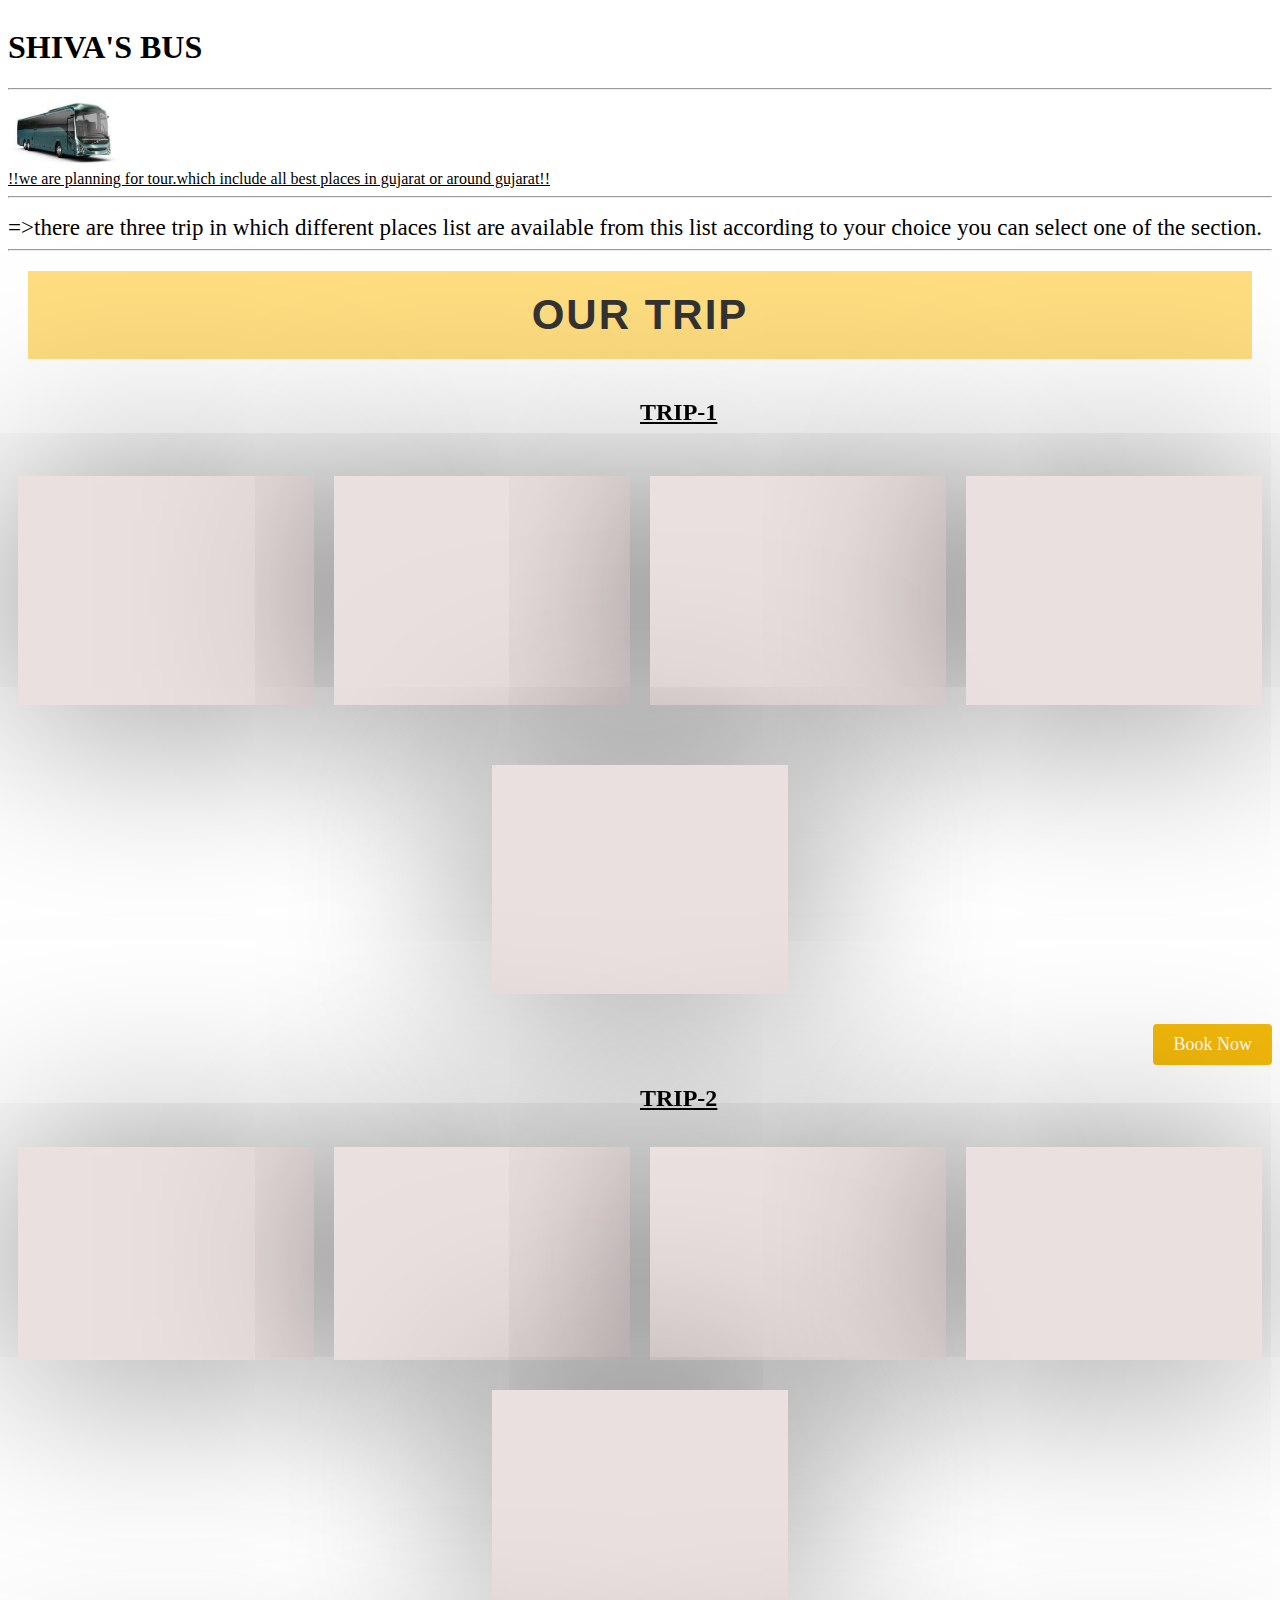
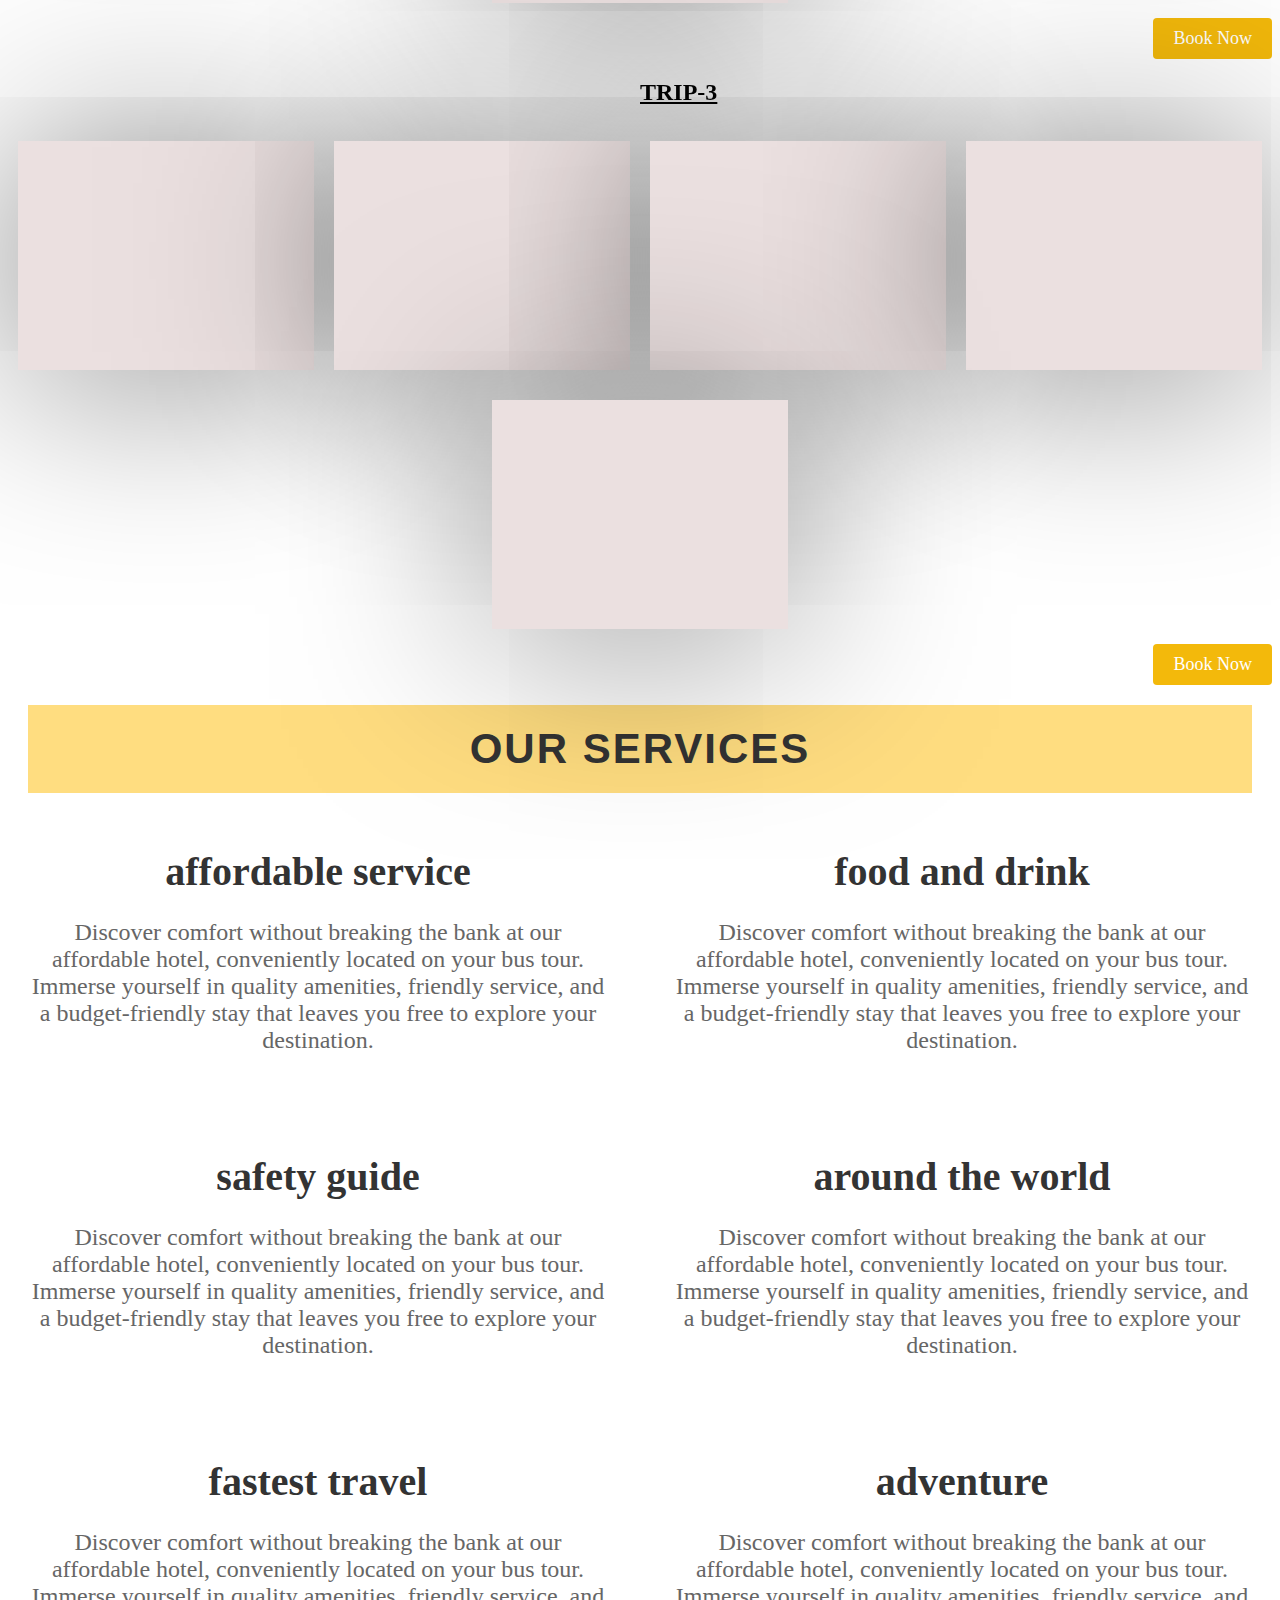
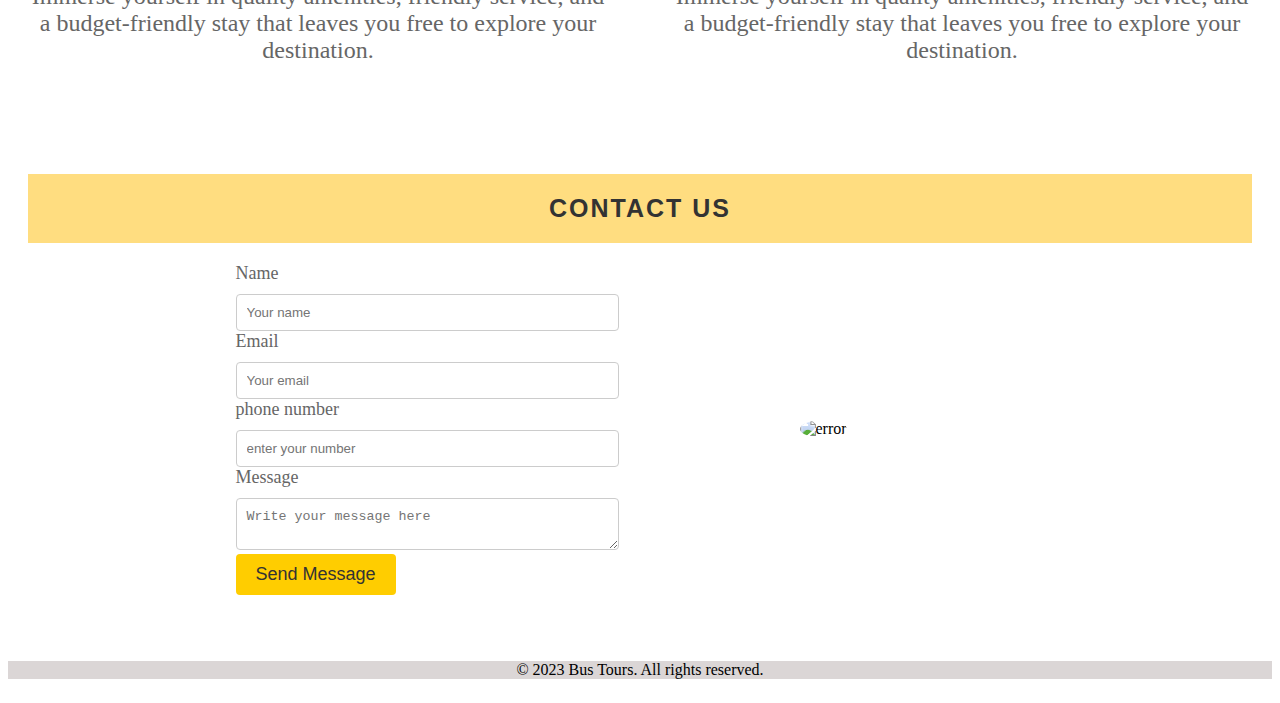
==== bustourwebsite.html @ fd329c53 "Add files via upload" ====
<!DOCTYPE html>
<html lang="en">

<head>
    <meta charset="UTF-8">
    <meta http-equiv="X-UA-Compatible" content="IE=edge">
    <meta name="viewport" content="width=device-width, initial-scale=1.0">
    <title>BUS WEBSITE</title>
    <link rel="stylesheet" href="bustoure.css">
    <link rel="stylesheet" href="https://cdnjs.cloudflare.com/ajax/libs/font-awesome/6.4.0/css/all.min.css"
        integrity="sha512-iecdLmaskl7CVkqkXNQ/ZH/XLlvWZOJyj7Yy7tcenmpD1ypASozpmT/E0iPtmFIB46ZmdtAc9eNBvH0H/ZpiBw=="
        crossorigin="anonymous" referrerpolicy="no-referrer" />

</head>

<body>
    <form action="form.php">
        <header>
            <h1> SHIVA'S BUS </h1>
            <hr>
            <img src="[data-uri]"
                alt="image of my bus"  width="121">

        </header>

        <u>!!we are planning for tour.which include all best places in gujarat or around gujarat!!</u>
        <hr>
        <main>
            <p>
            <div class="main">=>there are three trip in which different places list are available from this list
                according to
                your choice you can select one of the section.
            </div>
            <hr>
            </p>
            <div class="idea">
                <p>

                </p>
            </div>

            <!-- //////////////////////////section-1///////////////////////////// -->
            <!-- <div class="main1">
                <label for="sectionida">
                    <input type="radio" name="section" id="sectionidb">TRIP 1
                </label>
            </div> -->
            <div class="trip-heading">
                <h1>Our trip</h1>
            </div>

            <H2 class="trip">TRIP-1</H2>

      

            <div class="container">
                <div class="card">
                    <div class="img1">
                        <img src="statue of unity-1.jpg" alt="">
                    </div>
                    <div class="content1">
                        <h2>Statue of unity</h2>
                        <p> It depicts Indian statesman and independence activist Vallabhbhai Patel (1875–1950), who was the first deputy prime minister and home minister of independent India and an adherent of Mahatma Gandhi </p>
                    </div>
                </div>
                <div class="card">
                    <div class="img2">
                        <img src="somnath-1.jpg" alt="">
                    </div>
                    <div class="content1">
                        <h2>Somnath</h2>
                        <p>Somnath is a magnificent temple situated in Sagar Kant of Saurashtra in Gujarat state. One of the 12 holy Jyotirlingas of Lord Shiva is in Jyotirlinga here in Somnath. Somnath is also mentioned in Rigveda.</p>
                    </div>
                </div>
                <div class="card">
                    <div class="img3">
                        <img src="dwarika.jpg"  alt="">
                    </div>
                    <div class="content1">
                        <h2>dwarka</h2>
                        <p>Dwarka is believed to have been the first capital of Gujarat. The city's name literally means the “gateway to heaven” in Sanskrit, as Dwar means “gate” and ka references “Brahma”.</p>
                    </div>
                </div>
                <div class="card">
                    <div class="img3">
                        <img src="virpur.jpg" alt="">
                    </div>
                    <div class="content1">
                        <h2>virpur</h2>
                        <p>Virpur is a town in Rajkot district of Gujarat, India. Virpur is the birthplace of saint Jalaram and had a temple dedicated to him here which is popular among pilgrims.</p>
                    </div>
                </div>
                <div class="card">
                    <div class="img3">
                        <img src="gadhda.jpg" alt="">
                    </div>
                    <div class="content1">
                        <h2>Gadhda</h2>
                        
                        <p> This temple is one of six temples which was made under the supervision of Swaminarayan, the founder of Swaminarayan Sampradaya. The land for constructing this temple in Gadhada, was donated by the court of Dada Khachar in Gadhada. </p>
                    </div>
                </div>
            </div>
            
            <a href="bus-personal-information.html" class="book-now-button">Book Now</a>
            <br>



            <!-- //////////////////////section-2///////////////////// -->
            <!-- <div class="main1">
                <label for="sectionidb">
                    <input type="radio" name="section" id="sectionidb">TRIP 2
                </label>
            </div>     -->
            <h2 class="trip">TRIP-2</h2>
            <div class="container-1">
                <div class="card">
                    <div class="img1">
                        <img src="jodhpur.jpg" alt="">
                    </div>
                    <div class="content-1">
                        <h2>jodhpur</h2>
                        <p>
                            Jodhpur, known as the "Blue City" of India, captivates with its majestic Mehrangarh Fort and
                            vibrant blue-washed houses, offering a glimpse into Rajasthan's rich history and cultural
                            heritage.</p>
                    </div>
                </div>
                <div class="card">
                    <div class="img2">
                        <img src="udaipur.jpg" alt="">
                    </div>
                    <div class="content-1">
                        <h2>udaipur</h2>
                        <p> Udaipur, often referred to as the "City of Lakes," is a mesmerizing city in the western
                            Indian state of Rajasthan. It is renowned for its breathtaking palaces, enchanting lakes,
                            and rich cultural heritage, making it a popular destination for tourists seeking a blend of
                            history and natural beauty.</p>
                    </div>
                </div>
                <div class="card">
                    <div class="img3">
                        <img src="kota.jpg" ajmer alt="">
                    </div>
                    <div class="content-1">
                        <h2>kota</h2>
                        <p>Kota, situated in Rajasthan, India, is a city with several notable tourist attractions. It is
                            home to the impressive Kota Garh Palace, an architectural marvel, and the picturesque
                            Kishore Sagar Lake, offering serene boat rides and scenic views for visitors to enjoy.</p>
                    </div>
                </div>
                <div class="card">
                    <div class="img3">
                        <img src="jaipur1.jpg" alt="">
                    </div>
                    <div class="content-1">
                        <h2>jaipur</h2>
                        <p>
                            Jaipur, the "Pink City" of India, enchants visitors with its magnificent palaces, such as
                            the Hawa Mahal and City Palace, showcasing the opulence of Rajput architecture. Its bustling
                            markets, like Johari Bazaar and Bapu Bazaar, offer a vibrant shopping experience where one
                            can find exquisite textiles, jewelry.</p>
                    </div>
                </div>
                <div class="card">
                    <div class="img3">
                        <img src="khumbhalgarah.jpg" alt="">
                    </div>
                    <div class="content-1">
                        <h2>khumbhalgarah</h2>
                        <p>Kumbhalgarh, located in Rajasthan, India, boasts the second-longest continuous wall in the
                            world after the Great Wall of China, encompassing the Kumbhalgarh Fort and the surrounding
                            Aravalli Hills.This impressive fortress showcases exquisite architecture, stunning views,
                            and a rich historical legacy.</p>
                    </div>
                </div>
            </div>

            <a href="bus-personal-information.html" class="book-now-button">Book Now</a>
            <br>





            <!-- ////////////////////////////section-3///////////////////////////////// -->
            <!-- <div class="main1">
                <label for="sectionidc">
                    <input type="radio" name="section" id="sectionidc">TRIP 3
                </label>
            </div> -->
            <H2 class="trip">TRIP-3</H2>
            <div class="container-2">
                <div class="card">
                    <div class="img1">
                        <img src="kedarnath.jpg" alt="">
                    </div>
                    <div class="content-1">
                        <h2>kedarnath</h2>

                        <p> Kedarnath is a town and Nagar Panchayat in Rudraprayag district of Uttarakhand, India, known
                            primarily for the Kedarnath Temple. It is approximately 86 kilometres from Rudraprayag, the
                            district headquarter. Kedarnath is the most remote of the four Chota Char Dham pilgrimage
                            sites.</p>
                    </div>
                </div>
                <div class="card">
                    <div class="img2">
                        <img src="haridwar.jpg" alt="">
                    </div>
                    <div class="content-1">
                        <h2>haridwar</h2>
                        <p> The city is situated on the right bank of the Ganges river, at the foothills of the Shivalik
                            ranges.[5] Haridwar is regarded as a holy place for Hindus, hosting important religious
                            events and serving as a gateway to several prominent places of worship.</p>
                    </div>
                </div>
                <div class="card">
                    <div class="img3">
                        <img src="badrinath.jpg" alt="">
                    </div>
                    <div class="content-1">
                        <h2>badrinath</h2>
                        <p>Badarinath or Badarinarayana Temple is a Hindu temple dedicated to Vishnu. It is situated in
                            the town of Badrinath in Uttarakhand, India. The temple is also one of the 108 Divya Desams
                            dedicated to Vishnu—holy shrines for Vaishnavas—who is worshipped as Badrinath.</p>
                    </div>
                </div>
                <div class="card">
                    <div class="img3">
                        <img src="gangotri.jpg" alt="">
                    </div>
                    <div class="content-1">
                        <h2>gangotri</h2>
                        <p>Gangotri is a town and a Nagar Panchayat (municipality) in Uttarkashi district in the state
                            of Uttarakhand, India. It is 99 km from Uttarkashi, the main district headquarter. It is a
                            Hindu pilgrim town on the banks of the river Bhagirathi – the origin of the river Ganges.
                        </p>
                    </div>
                </div>
                <div class="card">
                    <div class="img3">
                        <img src="agra.jpg" alt="">
                    </div>
                    <div class="content-1">
                        <h2>agra</h2>

                        <p> Agra is a city in northern India known for being home to the iconic Taj Mahal, a white
                            marble mausoleum that is considered one of the world's most famous landmarks. It is a
                            popular tourist destination and a testament to the rich Mughal architectural heritage of the
                            region.</p>
                    </div>
                </div>
            </div>

            <a href="bus-personal-information.html" class="book-now-button">Book Now</a>

            </div>



            <!-- //////////////////////////////PERSONAL DETAILS//////////////////////////////////// -->
            <!--             
            <div class="main2">
                <ul type="circle">
                    <li>personal information</li><br>

                    <input type="text" placeholder="enter your name">
                    <input type="text" placeholder="enter your father's name">
                    <br>

                    <li>enter your date of birth</li>
                    <input type="date">
                    <li>enter your email adress</li>
                    <input type="email" placeholder="email"><br>
                    <li>enter your phone number</li>
                    <input type="number" placeholder="In 10 digits"><br>
                    <li>enter your image in jpeg/png</li>
                    <input type="file"><br>
                    <li>aadhar card</li>
                    <input type="file"><br>
                    <input type="submit">
                </ul>
            </div> -->

            <!-- <b>
                => according to your selection pay the fees of tour
            </b>
            <li>
                fees for section a= 10000
            </li>
            <li>
                fees for section b=5000
            </li>
            <li>
                fees for section c=25000
            </li> -->
            <div class="service">
                <div class="service-heading">
                    <h1>Our Services</h1>
                </div>

                <div class="box">
                    <div class="s1">
                        <i class="fa-regular fa-hotel" style="color: #f3b90b"></i>
                        <h3>affordable service</h3>
                        <p>Discover comfort without breaking the bank at our affordable hotel, conveniently located on
                            your bus tour. Immerse yourself in quality amenities, friendly service, and a
                            budget-friendly stay that leaves you free to explore your destination.</p>
                    </div>

                    <div class="s1">
                        <i class="fa-solid fa-utensils" style="color:#f3b90b"></i>
                        <h3>food and drink</h3>
                        <p>Discover comfort without breaking the bank at our affordable hotel, conveniently located on
                            your bus tour. Immerse yourself in quality amenities, friendly service, and a
                            budget-friendly stay that leaves you free to explore your destination.</p>
                    </div>

                    <div class="s1">
                        <i class="fa-solid fa-shield-heart" style="color:#f3b90b"></i>
                        <h3>safety guide</h3>
                        <p>Discover comfort without breaking the bank at our affordable hotel, conveniently located on
                            your bus tour. Immerse yourself in quality amenities, friendly service, and a
                            budget-friendly stay that leaves you free to explore your destination.</p>
                    </div>
                    <div class="s1">
                        <i class="fa-sharp fa-solid fa-earth-americas" style="color:#f3b90b"></i>
                        <h3>around the world</h3>
                        <p>Discover comfort without breaking the bank at our affordable hotel, conveniently located on
                            your bus tour. Immerse yourself in quality amenities, friendly service, and a
                            budget-friendly stay that leaves you free to explore your destination.</p>
                    </div>
                    <div class="s1">
                        <i class="fa-solid fa-plane" style="color:#f3b90b"></i>
                        <h3>fastest travel</h3>
                        <p>Discover comfort without breaking the bank at our affordable hotel, conveniently located on
                            your bus tour. Immerse yourself in quality amenities, friendly service, and a
                            budget-friendly stay that leaves you free to explore your destination.</p>
                    </div>
                    <div class="s1">
                        <i class="fa-solid fa-person-skiing" style="color:#f3b90b"></i>
                        <h3>adventure</h3>
                        <p>Discover comfort without breaking the bank at our affordable hotel, conveniently located on
                            your bus tour. Immerse yourself in quality amenities, friendly service, and a
                            budget-friendly stay that leaves you free to explore your destination.</p>
                    </div>
                </div>
            </div>
            <section id="contact">
                <div class="contact-heading">
                    <h1>contact us</h1>
                </div>
                <div class="containe">
                    <div class="contant-info">
                        <label for="name">Name</label>
                        <input type="text" id="name" name="name" placeholder="Your name" required>
                
                        <label for="email">Email</label>
                        <input type="email" id="email" name="email" placeholder="Your email" required>
                
                        <label for="phone">phone number</label>
                        <input type="phone" id="phone" name="phone" placeholder="enter your number" required>
                
                        <label for="message">Message</label>
                        <textarea id="message" name="message" placeholder="Write your message here" required></textarea>
                
                        <button type="submit">Send Message</button>

                    </div>
                    <div class="img-slot">
                        <img src="contact.jpg" class="image" alt="error">
                    </div>
                </div>
            </section>
        </main>
        <footer>
            <p>&copy; 2023 Bus Tours. All rights reserved.</p>
        </footer>
</body>

</html>
---- bustoure.css ----
.heading {


    background-repeat: no-repeat;
    color: rgb(14, 14, 14);
    padding: 43px;
    margin: 0;
    border-color: red;
}

body {
    display: flex;
    justify-content: center;
    align-items: center;
}

.main {
    font-size: 1.8vw;
}

.main1 {
    background-color: rgba(234, 234, 18, 0.953);
    color: rgb(11, 11, 12);
    border: thick double #1a1415;
    margin-top: 25px;
    display: inline;
}

.main2 {
    background-color: rgb(166, 127, 250);
    color: rgb(235, 235, 243);
    border: thick double #1a1415;
    margin-top: 25px;
}
h1{
    font: size 2em;
}
h2 {
    text-decoration: underline;
    position: sticky;
    
    display: inline-block;
}
.trip{
    left: 50%;
    position: sticky;
}
@media (max-width:500px) {
    .trip{
        left: 43%;
        position: sticky;
        margin-bottom: 0px;
    }
}
.book-now-button {
    display: inline-block;
    padding: 10px 20px;
    position: sticky;
    left: 100%;
    background-color: #f3b90b;
    color: #ffffff;
    font-size: 18px;
    text-decoration: none;
    border-radius: 4px;
    transition: background-color 0.3s ease;

}

.book-now-button:hover {
    background-color: #fb980d;
}

/* .main3{
    background-color: rgb(115, 9, 253);
    color: aliceblue;
    border: 10px solid #1a1415 ;
    margin-top: 25px;
} */
.trip-heading {
    background-color: #ffdd80;
    padding: 20px;
    margin: 20px;
    text-align: center;
}
@media (max-width:500px) {
    .trip-heading {
        background-color: #ffdd80;
        padding: 10px;
        margin: 0px;
        text-align: center;
    }
}

.trip-heading h1 {
    font-family: 'Arial', sans-serif;
    font-size: 42px;
    color: #333;
    text-transform: uppercase;
    letter-spacing: 2px;
    margin: 0;
}
@media (max-width:500px) {
    .trip-heading h1 {
        font-family: 'Arial', sans-serif;
        font-size: 25px;
        color: #333;
        text-transform: uppercase;
        letter-spacing: 2px;
        margin: 0;
    }
}



/* .raj{
    background-image: url("rajasthan.jpg");
    height: 200px;
    width: 200px;
    margin: 5px;
    background-size: cover;
    color: rgb(28, 27, 27);
    display: inline-block;
    
}
.uda{
    background-image: url("udaipur.jpg");
    height: 200px;
    width: 200px;
    margin: 5px;
    background-size: cover;
    color: rgb(242, 238, 238);
    display: inline-block;
}
.kot{
    background-image: url("kota.jpg");
    height: 200px;
    width: 200px;
    margin: 5px;
    background-size: cover;
    color:rgb(19, 18, 18);
    display: inline-block;
}
.jai{
    background-image: url("jaipur1.jpg");
    height: 200px;
    width: 300px;
    margin: 6px;
    background-size: cover;
    color: rgb(18, 17, 17);
    display: inline-block;
}
.khu{
    background-image: url("khumbhalgarah.jpg");
    height: 200px;
    width: 300px;
    margin:5px;
    background-size: cover;
    color: rgb(24, 23, 23);
    display: inline-block; 
}*/





/* //////////////////////////////////////section-1/////////////////////////// */




/* 
.container {
    position: relative;
    display: flex;
    justify-content: center;
    align-items: center;
    flex-wrap: wrap;
   

}

.container .card {
    position: relative;
    max-width: 290px;
    height: 324px;
    background: #ebe0e0;
    margin: 15px 10px;
    padding: 20px 15px;
    display: flex;
    flex-direction: column;
    box-shadow: 0 5px 202px rgba(0, 0, 0, 0.5);
    transition: 0.3s ease-in-out;

}

.container .card:hover {
    height: 450px;

}

.container .card .img1 {
    position: relative;
    width: 260px;
    height: 260px;
}

.container .card .img1 img {
    max-width: 100%;
    border-radius: 4px;
    position: sticky;
    left: 50%;
}

.container .card .img2 img {
    max-width: 80%;
    border-radius: 4px;
    max-height: 100%;
    position: sticky;
    left: 39%;
}

.container .card .img3 img {
    max-width: 100%;
    border-radius: 4px;
}

.container .card-2 .img4 img {
    max-width: 100%;
    border-radius: 4px;
}

.container .card-2 .img5 img {
    max-width: 100%;
    border-radius: 4px;
}

.container .card .content1 {
    position: relative;
    margin-top: -140px;
    padding: 10px 15px;
    text-align: center;
    color: #111;
    visibility: hidden;
    opacity: 0;
    transition: 0.3s ease-in-out;
}

.container .card:hover .content1 {
    visibility: visible;
    opacity: 1;
    margin-top: 41px;
    padding: 0%;
    transition-delay: 0.3s;
}

.container .card:hover .content1 p {
    margin-top: -7px;
    padding: 0px;
}


.container .card .content2 {
    position: relative;
    margin-top: -140px;
    padding: 10px 15px;
    text-align: center;
    color: #111;
    visibility: hidden;
    opacity: 0;
    transition: 0.3s ease-in-out;
}

.container .card:hover .content2 {
    visibility: visible;
    opacity: 1;
    margin-top: -24px;
    padding: 0%;
    transition-delay: 0.3s;
}

.container .card .content3 {
    position: relative;
    margin-top: -140px;
    padding: 10px 15px;
    text-align: center;
    color: #111;
    visibility: hidden;
    opacity: 0;
    transition: 0.3s ease-in-out;
}

.container .card:hover .content3 {
    visibility: visible;
    opacity: 1;
    padding: 0%;
    margin-top: -4px;
    transition-delay: 0.3s;
}

.container .card-2 .content4 {
    position: relative;
    margin-top: -140px;
    padding: 10px 15px;
    text-align: center;
    color: #111;
    visibility: hidden;
    opacity: 0;
    transition: 0.3s ease-in-out;
}

.container .card-2 {
    position: relative;
    max-width: 290px;
    height: 315px;
    background: #ebe0e0;
    margin: 15px 10px;
    padding: 20px 15px;
    display: flex;
    flex-direction: column;
    box-shadow: 0 5px 202px rgba(0, 0, 0, 0.5);
    transition: 0.3s ease-in-out;

}

.container .card-2:hover {
    height: 408px;

}

.container .card-2:hover .content4 {
    visibility: visible;
    opacity: 1;
    margin-top: -34px;
    transition-delay: 0.3s;
} */

.container{
    position: relative;
    display: flex;
    justify-content:center;
    align-items: center;
    flex-wrap: wrap;
    /* width: 1100px; */
    /* padding: 30px; */
}
.container .card{
    position: relative;
    max-width: 266px;
    height: 173px;
    background: #ebe0e0;
    margin: 30px 10px;
    padding: 28px 15px;
    display: flex;
    flex-direction: column;
    box-shadow: 0 5px 202px rgba(0,0,0,0.5);
    transition: 0.7s ease-in-out;
}
.container .card:hover{
    height: 355px;
}
.container .card .img1{
    position: relative;
    width: 260px;
    height: 260px;
    /* left: 20px; */
    /* box-shadow: 0 5px 20px rgba(0,0,0,0.2); */
}
.container .card .img1 img{
    max-width: 100%;
    border-radius: 4px;
}
.container .card .img2 img{
    max-width: 97%;
    border-radius: 4px;
    max-height: 100%;
    
    position: relative;
}
.container .card .img3 img{
    max-width: 85%;
    border-radius: 4px;
   position: relative;
   left: 8%;
}
.container .card .content1{
    position: relative;
    margin-top: -140px;
    padding: 10px 15px;
    text-align: center;
    color:#111 ;
    visibility: hidden;
    opacity: 0;
    transition: 0.3s ease-in-out;
}
.container .card .content1 p{
    margin-top: 3px;
}
.container .card:hover .content1{
    visibility: visible;
    opacity: 1;
    margin-top: -24px;
    transition-delay: 0.6s;
}
/* .container .card .img3{
    height: 100%
    width: 100%
} */
/* .container .card .content2{
    position: relative;
    margin-top: -140px;
    padding: 10px 15px;
    text-align: center;
    color:#111 ;
    visibility: hidden;
    opacity: 0;
    transition: 0.3s ease-in-out;
}
.container .card:hover .content2{
    visibility: visible;
    opacity: 1;
    margin-top: -21px;
    transition-delay: 0.3s;
} */
/* .container .card .content3{
    position: relative;
    margin-top: -140px;
    padding: 10px 15px;
    text-align: center;
    color:#111 ;
    visibility: hidden;
    opacity: 0;
    transition: 0.3s ease-in-out;
}
.container .card:hover .content3{
    visibility: visible;
    opacity: 1;
    margin-top: -21px;
    
    transition-delay: 0.3s;} */

/* .container .card .content4{
    position: relative;
    margin-top: -140px;
    padding: 10px 15px;
    text-align: center;
    color:#111 ;
    visibility: hidden;
    opacity: 0;
    transition: 0.3s ease-in-out;
}
.container .card:hover .content4{
    visibility: visible;
    opacity: 1;
    padding: 0%;
    margin-top: -21px;
    transition-delay: 0.3s;
} */




/* //////////////////////////////section-2////////////////////////// */
.container-1 {
    position: relative;
    display: flex;
    justify-content: center;
    align-items: center;
    flex-wrap: wrap;
    /* width: 1100px; */
    /* padding: 30px; */
}

.container-1 .card {
    position: relative;
    max-width: 266px;
    height: 173px;
    background: #ebe0e0;
    margin: 15px 10px;
    padding: 20px 15px;
    display: flex;
    flex-direction: column;
    box-shadow: 0 5px 202px rgba(0, 0, 0, 0.5);
    transition: 0.7s ease-in-out;
}

.container-1 .card:hover {
    height: 375px;
}

.container-1 .card .img1 {
    position: relative;
    width: 260px;
    height: 260px;
    /* left: 20px; */
    /* box-shadow: 0 5px 20px rgba(0,0,0,0.2); */
}

.container-1 .card .img1 img {
    max-width: 102%;
    border-radius: 4px;
}

.container-1 .card .img2 img {
    max-width: 97%;
    border-radius: 4px;
    max-height: 100%;
    left: 15px;
    position: relative;
}

.container-1 .card .img3 img {
    max-width: 100%;
    border-radius: 4px;
}

.container-1 .card .content-1 {
    position: relative;
    margin-top: -140px;
    padding: 10px 15px;
    text-align: center;
    color: #111;
    visibility: hidden;
    opacity: 0;
    transition: 0.3s ease-in-out;
}

.container-1 .card .content-1 p {
    margin-top: 3px;
}

.container-1 .card:hover .content-1 {
    visibility: visible;
    opacity: 1;
    padding: 0%;
    margin-top: -21px;
    transition-delay: 0.3s;
}

/* .container .card .img3{
    height: 100%
    width: 100%
} */
/* .container-1 .card .content-2 {
    position: relative;
    margin-top: -140px;
    padding: 10px 15px;
    text-align: center;
    color: #111;
    visibility: hidden;
    opacity: 0;
    transition: 0.3s ease-in-out;
}

.container-1 .card:hover .content-2 {
    visibility: visible;
    opacity: 1;
    margin-top: -4px;
    padding: 0%;
    transition-delay: 0.3s;
} */

/* .container-1 .card .content-3 {
    position: relative;
    margin-top: -140px;
    padding: 10px 15px;
    text-align: center;
    color: #111;
    visibility: hidden;
    opacity: 0;
    transition: 0.3s ease-in-out;
} */

/* .container-1 .card:hover .content-3 {
    visibility: visible;
    opacity: 1;
    margin-top: -4px;
    transition-delay: 0.3s;
} */

/* .container-1 .card .content-4 {
    position: relative;
    margin-top: -140px;
    padding: 10px 15px;
    text-align: center;
    color: #111;
    visibility: hidden;
    opacity: 0;
    transition: 0.3s ease-in-out;
} */

/* .container-1 .card:hover .content-4 {
    visibility: visible;
    opacity: 1;
    padding: 0%;
    margin-top: -4px;
    transition-delay: 0.3s;
} */










/* ///////////////////////////section-3////////////////////////////////// */

/* .ked{
    background-image: url("kedarnath.jpg");
    height: 200px;
    width: 200px;
    margin: 6px;
    background-size: cover;
    background-position: center;
    color: rgb(26, 25, 25);
    display: inline-block;
}
.gan{
    background-image: url("gangotri.jpg");
    height: 200px;
    width: 250px;
    margin: 6px;
    background-size: cover;
    background-position: center;
    color: rgb(246, 237, 237);
    display: inline-block;
}
.agr{
    background-image: url("agra.jpg");
    height: 200px;
    width: 250px;
    margin: 6px;
    background-size: cover;
    background-position: center;
    color: rgb(26, 25, 25);
    display: inline-block;
}
.bad{
    background-image: url("badrinath.jpg");
    height: 200px;
    width: 250px;
    margin: 6px;
    background-size: cover;
    background-position: center;
    color: rgb(26, 25, 25);
    display: inline-block;
}
.har{
    background-image: url("haridwar.jpg");
    height: 200px;
    width: 200px;
    margin: 6px;
    background-size: cover;
    background-position: center;
    color: rgb(26, 25, 25);
    display: inline-block;
} */

.container-2 {
    position: relative;
    display: flex;
    justify-content: center;
    align-items: center;
    flex-wrap: wrap;
    /* width: 1100px; */
    /* padding: 30px; */
}

.container-2 .card {
    position: relative;
    max-width: 266px;
    height: 173px;
    background: #ebe0e0;
    margin: 15px 10px;
    padding: 28px 15px;
    display: flex;
    flex-direction: column;
    box-shadow: 0 5px 202px rgba(0, 0, 0, 0.5);
    transition: 0.7s ease-in-out;
}

.container-2 .card:hover {
    height: 380px;
}

.container-2 .card .img1 {
    position: relative;
    width: 260px;
    height: 260px;
    /* left: 20px; */
    /* box-shadow: 0 5px 20px rgba(0,0,0,0.2); */
}

.container-2 .card .img1 img {
    max-width: 100%;
    border-radius: 4px;
}

.container-2 .card .img2 img {
    max-width: 97%;
    border-radius: 4px;
    max-height: 100%;
    left: 15px;
    position: relative;
}

.container-2 .card .img3 img {
    max-width: 100%;
    border-radius: 4px;
}

.container-2 .card .content-1 {
    position: relative;
    margin-top: -140px;
    padding: 10px 15px;
    text-align: center;
    color: #111;
    visibility: hidden;
    opacity: 0;
    transition: 0.3s ease-in-out;
}

.container-2 .card .content-1 p {
    margin-top: 3px;
}

.container-2 .card:hover .content-1 {
    visibility: visible;
    opacity: 1;
    padding: 0%;
    margin-top: -21px;
    transition-delay: 0.3s;
}

/* .container .card .img3{
    height: 100%
    width: 100%
} */

/* .container-2 .card .content-2 {
    position: relative;
    margin-top: -140px;
    padding: 10px 15px;
    text-align: center;
    color: #111;
    visibility: hidden;
    opacity: 0;
    transition: 0.3s ease-in-out;
} */

/* .container-2 .card:hover .content-2 {
    visibility: visible;
    opacity: 1;
    margin-top: -4px;
    transition-delay: 0.3s;
} */

/* .container-2 .card .content-3 {
    position: relative;
    margin-top: -140px;
    padding: 10px 15px;
    text-align: center;
    color: #111;
    visibility: hidden;
    opacity: 0;
    transition: 0.3s ease-in-out;
} */

/* .container-2 .card:hover .content-3 {
    visibility: visible;
    opacity: 1;
    margin-top: -4px;
    transition-delay: 0.3s;
} */

/* .container-2 .card .content-4 {
    position: relative;
    margin-top: -140px;
    padding: 10px 15px;
    text-align: center;
    color: #111;
    visibility: hidden;
    opacity: 0;
    transition: 0.3s ease-in-out;
}

.container-2 .card:hover .content-4 {
    visibility: visible;
    opacity: 1;
    padding: 0%;
    margin-top: -4px;
    transition-delay: 0.3s;
} */

.button .btn {
    text-decoration: none;
    color: black;
    border: 2px solid;
    margin-bottom: 3px;
    left: 100%;
    position: sticky;
    width: 9vw;
    height: 3.5vh;
    display: inline-block;
    font-size: 1.5vw
}

/* /////////////////////////services////////////////////////////// */
.service .service-heading {
    background-color: #ffdd80;
    padding: 20px;
    margin: 20px;
    text-align: center;
}
@media (max-width:500px) {
    .service .service-heading {
        background-color: #ffdd80;
        padding: 10px;
        margin-top: 28px;
        margin-left: 0px;
        margin-right: 0px;
        text-align: center;
    }
}
@media (min-width:500px) and (max-width:750px){
    .service .service-heading {
        background-color: #ffdd80;
        padding: 10px;
        margin-top: 28px;
        margin-left: 0px;
        margin-right: 0px;
        text-align: center;
    }
}
.service .service-heading h1 {
    font-family: 'Arial', sans-serif;
    font-size: 42px;
    color: #333;
    text-transform: uppercase;
    letter-spacing: 2px;
    margin: 0;
}
@media (max-width:500px) {
    .service .service-heading h1 {
        font-family: 'Arial', sans-serif;
        font-size: 25px;
        color: #333;
        text-transform: uppercase;
        letter-spacing: 2px;
        margin: 0;
    }
}


.service .box {
    display: flex;
    flex-wrap: wrap;
    gap: 1.5rem;

}
@media (max-width:500px) {

  .service .box {
    display: flex;
    flex-wrap: wrap;
    gap: 0rem;

}  
}

.service .box .s1 {
    flex: 1 1 25rem;
    border-radius: 0.5rem;
    padding: 1rem;

    text-align: center;
}

.service .box .s1 i {
    font-weight: 900;
    font-size: 35px;
}

.service .box .s1 h3 {
    font-size: 2.5rem;
    color: #333;
    margin: 1.2rem;
}

.service .box .s1 p {
    font-size: 1.5rem;
    color: #666;
}

/* //////////////////////////contact us//////////////////////////////////// */
/* .contact-heading {
    background-color: #ffdd80;
    padding: 20px;
    margin: 20px;
    text-align: center;
  }
  
 .contact-heading h1{
    font-family: 'Arial', sans-serif;
    font-size: 42px;
    color: #333;
    text-transform: uppercase;
    letter-spacing: 2px;
    margin: 0;
  } */

#contact .contact-heading {
    background-color: #ffdd80;
    padding: 20px;
    margin: 20px;
    text-align: center;
}
@media (max-width:500px) {
    #contact .contact-heading {
        background-color: #ffdd80;
        padding: 10px;
        margin-bottom: 20px;
        margin-left: 0px;
        margin-right: 0px;
        text-align: center;
    }
}
#contact .contact-heading h1 {
    font-family: 'Arial', sans-serif;
    font-size: 25px;
    color: #333;
    text-transform: uppercase;
    letter-spacing: 2px;
    margin: 0;
}
@media (max-width:500px) {
    #contact .contact-heading h1 {
        font-family: 'Arial', sans-serif;
        font-size: 25px;
        color: #333;
        text-transform: uppercase;
        letter-spacing: 2px;
        margin: 0;
    }  
}
#contact {
    padding: 50px 0;
}
@media (max-width:500px) {
    #contact {
        padding: 0px 0;
    }
}
#contact .container .contact-info{
    margin-left: 12vw;
}
.containe {
    max-width: 750px;
    gap: 5vw;
    margin-left: 18% ;
    /* margin-right: 0%; */
    display: flex;
    align-items: center;
    justify-content: center;
}
@media (min-width:750px) and (max-width:1000px){
    .containe {
        max-width: 750px;
        gap: 5vw;
        margin-left: 13% ;
        /* margin-right: 0%; */
        display: flex;
        align-items: center;
        justify-content: center;
    }
}
@media  (max-width:500px){
    .containe {
        max-width: 750px;
        gap: 5vw;
        margin-left: 13% ;
        /* margin-right: 0%; */
        display: flow;
        align-items: center;
        justify-content: center;
    }
}
.contact-info {
    flex: 1;
    text-align: center;
}
label {
    display: block;
    margin-bottom: 10px;
    font-size: 18px;
    color: #666;
}
@media (max-width:500px){
    label {
        display: block;
        margin-bottom: 7px;
        font-size: 18px;
        color: #666;
    } 
}

input[type="text"],
input[type="email"],
input[type="phone"],
textarea {
    width: 100%;
    padding: 10px;
    border: 1px solid #ccc;
    border-radius: 4px;
}
@media (max-width:500px){
    input[type="text"],
    input[type="email"],
    input[type="phone"],
    textarea {
        width: 75%;
        padding: 10px;
        border: 1px solid #ccc;
        border-radius: 4px;
    }
}

button[type="submit"] {
    background-color: #ffcd00;
    color: #333;
    padding: 10px 20px;
    border: none;
    border-radius: 4px;
    font-size: 18px;
    cursor: pointer;
}
@media (max-width:500px){
    button[type="submit"] {
        background-color: #ffcd00;
        color: #333;
        padding: 10px 10px;
        border: none;
        border-radius: 4px;
        font-size: 18px;
        cursor: pointer;
    }
}
button[type="submit"]:hover {
    background-color: #f2b807;
}
.img-slot {
    flex: 1;
    text-align: center;
}

.image {
    /* width: 35vw; */
    width: 96%;
    border-radius: 50%;
    object-fit: cover;
    margin-left: 0%;
}
@media (min-width:750px) and (max-width:1000px){
    .image {
        width: 40vw;
        height: 29.5vh;
        border-radius: 50%;
        object-fit: cover;
        margin-left: 0%;
    }
}@media (min-width:500px) and (max-width:750px){
    .image {
        width: 40vw;
        height: 30.5vh;
        border-radius: 50%;
        object-fit: cover;
        margin-left: 0%;
    }
}
@media (max-width:500px){
    .image {
        margin-top: 10% ;
        width: 66vw;
        height: 32.5vh;
        border-radius: 50%;
        object-fit: cover;
        margin-left: 0%;
    }
}


/* ////////////////////////////////footer//////////////////////////////// */

footer p {
    background-color: #dbd6d6;
    justify-content: center;
    display: flex;
}
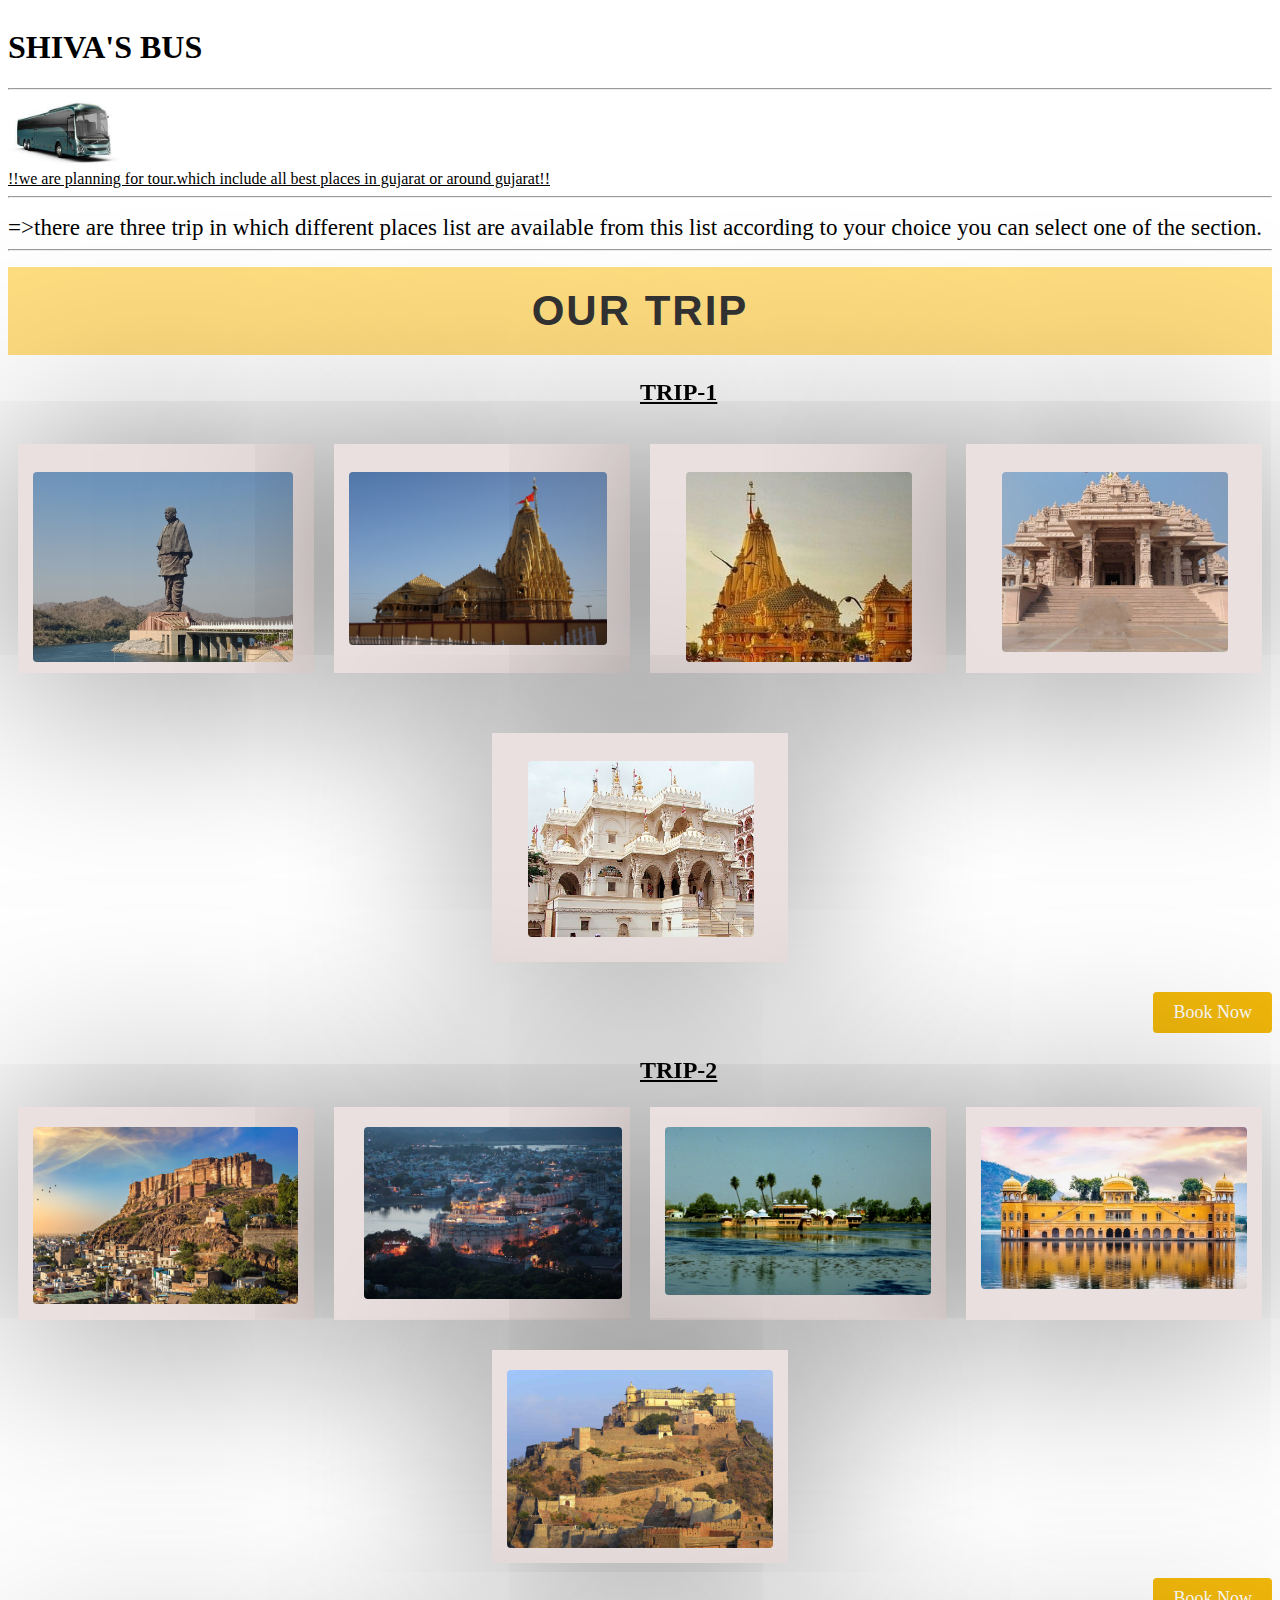
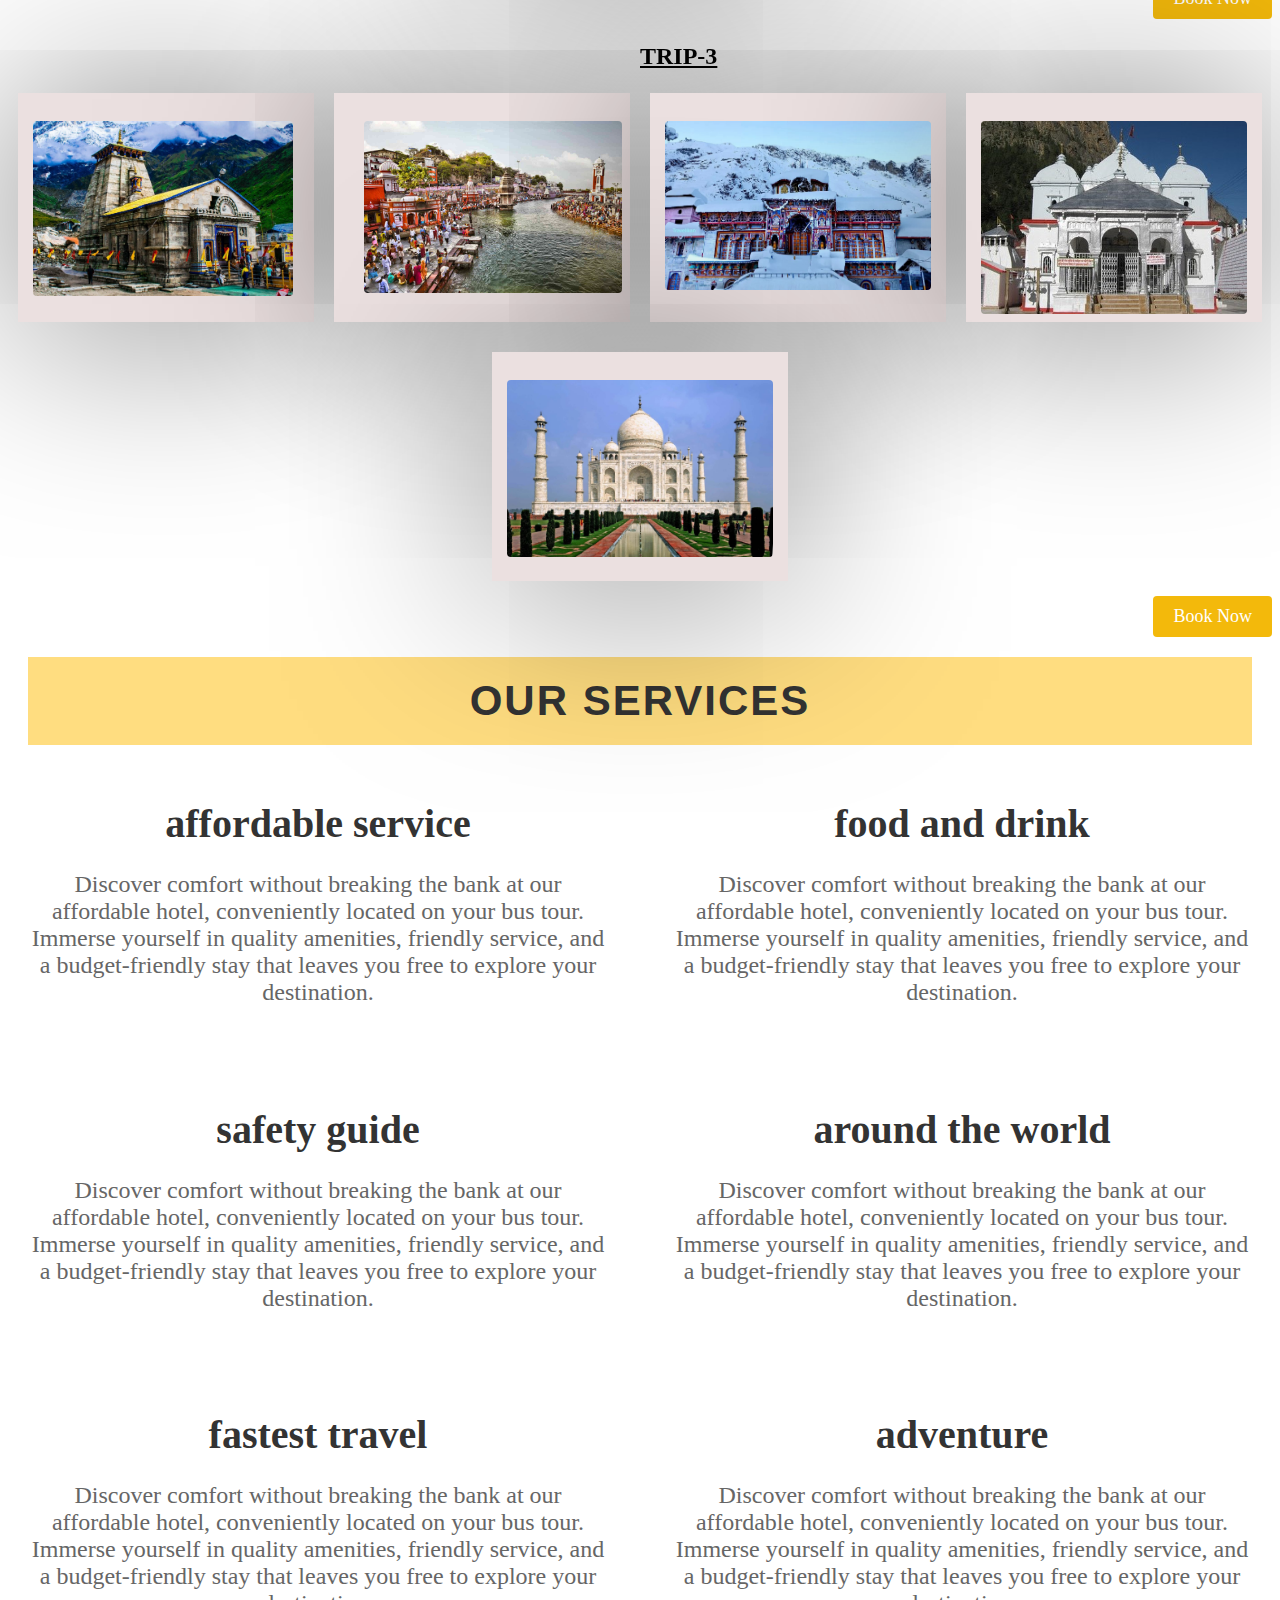
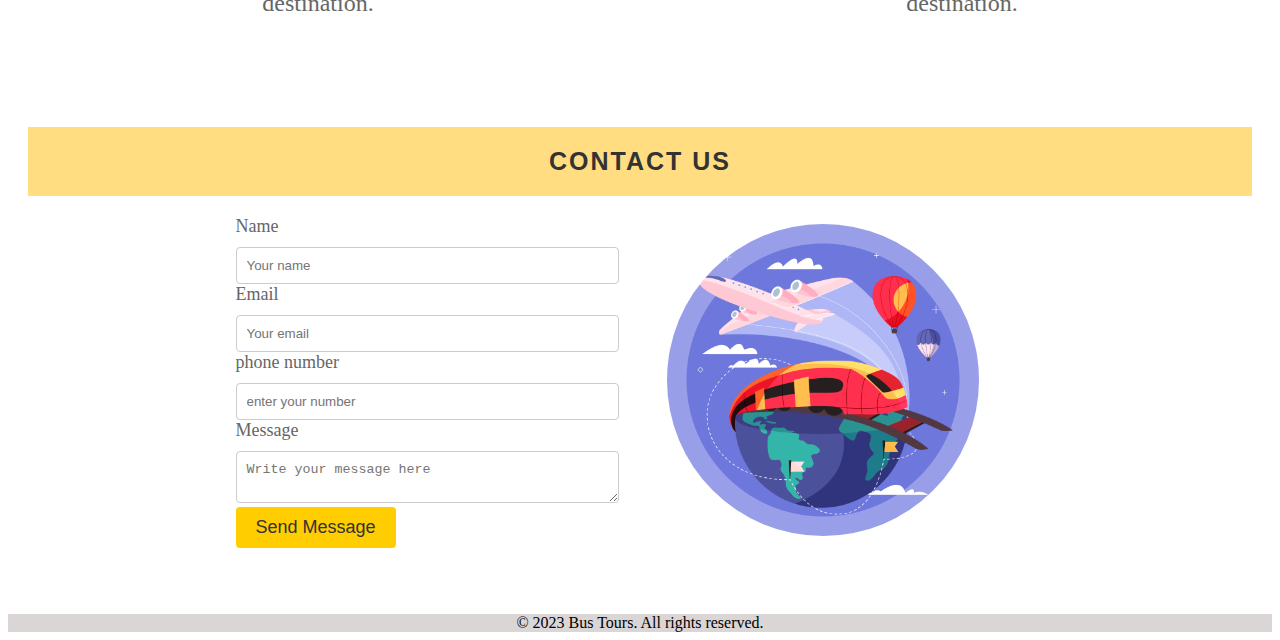
==== commit fb248208: "Update bustourwebsite.html" ====
--- a/bustourwebsite.html
+++ b/bustourwebsite.html
@@ -77,7 +77,7 @@
                         <img src="dwarika.jpg"  alt="">
                     </div>
                     <div class="content1">
-                        <h2>dwarka</h2>
+                        <h2>Dwarka</h2>
                         <p>Dwarka is believed to have been the first capital of Gujarat. The city's name literally means the “gateway to heaven” in Sanskrit, as Dwar means “gate” and ka references “Brahma”.</p>
                     </div>
                 </div>
@@ -86,7 +86,7 @@
                         <img src="virpur.jpg" alt="">
                     </div>
                     <div class="content1">
-                        <h2>virpur</h2>
+                        <h2>Virpur</h2>
                         <p>Virpur is a town in Rajkot district of Gujarat, India. Virpur is the birthplace of saint Jalaram and had a temple dedicated to him here which is popular among pilgrims.</p>
                     </div>
                 </div>
@@ -120,7 +120,7 @@
                         <img src="jodhpur.jpg" alt="">
                     </div>
                     <div class="content-1">
-                        <h2>jodhpur</h2>
+                        <h2>Jodhpur</h2>
                         <p>
                             Jodhpur, known as the "Blue City" of India, captivates with its majestic Mehrangarh Fort and
                             vibrant blue-washed houses, offering a glimpse into Rajasthan's rich history and cultural
@@ -132,7 +132,7 @@
                         <img src="udaipur.jpg" alt="">
                     </div>
                     <div class="content-1">
-                        <h2>udaipur</h2>
+                        <h2>Udaipur</h2>
                         <p> Udaipur, often referred to as the "City of Lakes," is a mesmerizing city in the western
                             Indian state of Rajasthan. It is renowned for its breathtaking palaces, enchanting lakes,
                             and rich cultural heritage, making it a popular destination for tourists seeking a blend of
@@ -144,7 +144,7 @@
                         <img src="kota.jpg" ajmer alt="">
                     </div>
                     <div class="content-1">
-                        <h2>kota</h2>
+                        <h2>Kota</h2>
                         <p>Kota, situated in Rajasthan, India, is a city with several notable tourist attractions. It is
                             home to the impressive Kota Garh Palace, an architectural marvel, and the picturesque
                             Kishore Sagar Lake, offering serene boat rides and scenic views for visitors to enjoy.</p>
@@ -155,7 +155,7 @@
                         <img src="jaipur1.jpg" alt="">
                     </div>
                     <div class="content-1">
-                        <h2>jaipur</h2>
+                        <h2>Jaipur</h2>
                         <p>
                             Jaipur, the "Pink City" of India, enchants visitors with its magnificent palaces, such as
                             the Hawa Mahal and City Palace, showcasing the opulence of Rajput architecture. Its bustling
@@ -168,7 +168,7 @@
                         <img src="khumbhalgarah.jpg" alt="">
                     </div>
                     <div class="content-1">
-                        <h2>khumbhalgarah</h2>
+                        <h2>Khumbhalgarah</h2>
                         <p>Kumbhalgarh, located in Rajasthan, India, boasts the second-longest continuous wall in the
                             world after the Great Wall of China, encompassing the Kumbhalgarh Fort and the surrounding
                             Aravalli Hills.This impressive fortress showcases exquisite architecture, stunning views,
@@ -197,7 +197,7 @@
                         <img src="kedarnath.jpg" alt="">
                     </div>
                     <div class="content-1">
-                        <h2>kedarnath</h2>
+                        <h2>Kedarnath</h2>
 
                         <p> Kedarnath is a town and Nagar Panchayat in Rudraprayag district of Uttarakhand, India, known
                             primarily for the Kedarnath Temple. It is approximately 86 kilometres from Rudraprayag, the
@@ -210,7 +210,7 @@
                         <img src="haridwar.jpg" alt="">
                     </div>
                     <div class="content-1">
-                        <h2>haridwar</h2>
+                        <h2>Haridwar</h2>
                         <p> The city is situated on the right bank of the Ganges river, at the foothills of the Shivalik
                             ranges.[5] Haridwar is regarded as a holy place for Hindus, hosting important religious
                             events and serving as a gateway to several prominent places of worship.</p>
@@ -221,7 +221,7 @@
                         <img src="badrinath.jpg" alt="">
                     </div>
                     <div class="content-1">
-                        <h2>badrinath</h2>
+                        <h2>Badrinath</h2>
                         <p>Badarinath or Badarinarayana Temple is a Hindu temple dedicated to Vishnu. It is situated in
                             the town of Badrinath in Uttarakhand, India. The temple is also one of the 108 Divya Desams
                             dedicated to Vishnu—holy shrines for Vaishnavas—who is worshipped as Badrinath.</p>
@@ -232,7 +232,7 @@
                         <img src="gangotri.jpg" alt="">
                     </div>
                     <div class="content-1">
-                        <h2>gangotri</h2>
+                        <h2>Gangotri</h2>
                         <p>Gangotri is a town and a Nagar Panchayat (municipality) in Uttarkashi district in the state
                             of Uttarakhand, India. It is 99 km from Uttarkashi, the main district headquarter. It is a
                             Hindu pilgrim town on the banks of the river Bhagirathi – the origin of the river Ganges.
@@ -244,7 +244,7 @@
                         <img src="agra.jpg" alt="">
                     </div>
                     <div class="content-1">
-                        <h2>agra</h2>
+                        <h2>Agra</h2>
 
                         <p> Agra is a city in northern India known for being home to the iconic Taj Mahal, a white
                             marble mausoleum that is considered one of the world's most famous landmarks. It is a
@@ -380,4 +380,4 @@
         </footer>
 </body>
 
-</html>+</html>
--- a/bustoure.css
+++ b/bustoure.css
@@ -36,9 +36,10 @@
     font: size 2em;
 }
 h2 {
+    margin-top: 1.5rem;
+    margin-bottom: 0.5rem;
     text-decoration: underline;
     position: sticky;
-    
     display: inline-block;
 }
 .trip{
@@ -79,7 +80,7 @@
 .trip-heading {
     background-color: #ffdd80;
     padding: 20px;
-    margin: 20px;
+    margin: 0px;
     text-align: center;
 }
 @media (max-width:500px) {
@@ -345,6 +346,7 @@
 }
 .container .card{
     position: relative;
+/*     overflow-x: hidden; */
     max-width: 266px;
     height: 173px;
     background: #ebe0e0;
@@ -356,7 +358,7 @@
     transition: 0.7s ease-in-out;
 }
 .container .card:hover{
-    height: 355px;
+    height: 360px;
 }
 .container .card .img1{
     position: relative;
@@ -396,9 +398,10 @@
     margin-top: 3px;
 }
 .container .card:hover .content1{
-    visibility: visible;
-    opacity: 1;
-    margin-top: -24px;
+    overflow-x:hidden;
+    visibility: visible;
+    opacity: 1;
+    margin-top: -5px;
     transition-delay: 0.6s;
 }
 /* .container .card .img3{
@@ -471,6 +474,7 @@
 }
 
 .container-1 .card {
+/*     overflow-x:hidden; */
     position: relative;
     max-width: 266px;
     height: 173px;
@@ -490,7 +494,7 @@
 .container-1 .card .img1 {
     position: relative;
     width: 260px;
-    height: 260px;
+/*     height: 260px; */
     /* left: 20px; */
     /* box-shadow: 0 5px 20px rgba(0,0,0,0.2); */
 }
@@ -529,6 +533,7 @@
 }
 
 .container-1 .card:hover .content-1 {
+    overflow-x:hidden;
     visibility: visible;
     opacity: 1;
     padding: 0%;
@@ -727,6 +732,7 @@
 }
 
 .container-2 .card:hover .content-1 {
+    overflow-x:hidden;
     visibility: visible;
     opacity: 1;
     padding: 0%;
@@ -893,6 +899,31 @@
     font-size: 1.5rem;
     color: #666;
 }
+@media (max-width:540px){
+    .service .box .s1 {
+        flex: 1 1 25rem;
+        border-radius: 0.5rem;
+        padding: 1rem;
+    
+        text-align: center;
+    }
+    
+    .service .box .s1 i {
+        font-weight: 900;
+        font-size: 35px;
+    }
+    
+    .service .box .s1 h3 {
+        font-size: 1.8rem;
+        color: #333;
+        margin: 1rem;
+    }
+    
+    .service .box .s1 p {
+        font-size: 1rem;
+        color: #666;
+    } 
+}
 
 /* //////////////////////////contact us//////////////////////////////////// */
 /* .contact-heading {
@@ -1065,15 +1096,15 @@
 @media (min-width:750px) and (max-width:1000px){
     .image {
         width: 40vw;
-        height: 29.5vh;
+/*         height: 29.5vh; */
         border-radius: 50%;
         object-fit: cover;
         margin-left: 0%;
     }
 }@media (min-width:500px) and (max-width:750px){
     .image {
-        width: 40vw;
-        height: 30.5vh;
+        width: 38vwvw;
+/*         height: 30.5vh; */
         border-radius: 50%;
         object-fit: cover;
         margin-left: 0%;
@@ -1081,12 +1112,20 @@
 }
 @media (max-width:500px){
     .image {
+         position: sticky;
+        right: 18vw;
         margin-top: 10% ;
+        width: 75%;
+        height: 75%;
+        border-radius: 50%;
+        object-fit: cover;
+        margin-left: 0%;
+/*         margin-top: 10% ;
         width: 66vw;
         height: 32.5vh;
         border-radius: 50%;
         object-fit: cover;
-        margin-left: 0%;
+        margin-left: 0%; */
     }
 }
 
@@ -1094,7 +1133,8 @@
 /* ////////////////////////////////footer//////////////////////////////// */
 
 footer p {
+    margin-bottom: 0px;
     background-color: #dbd6d6;
     justify-content: center;
     display: flex;
-}+}
